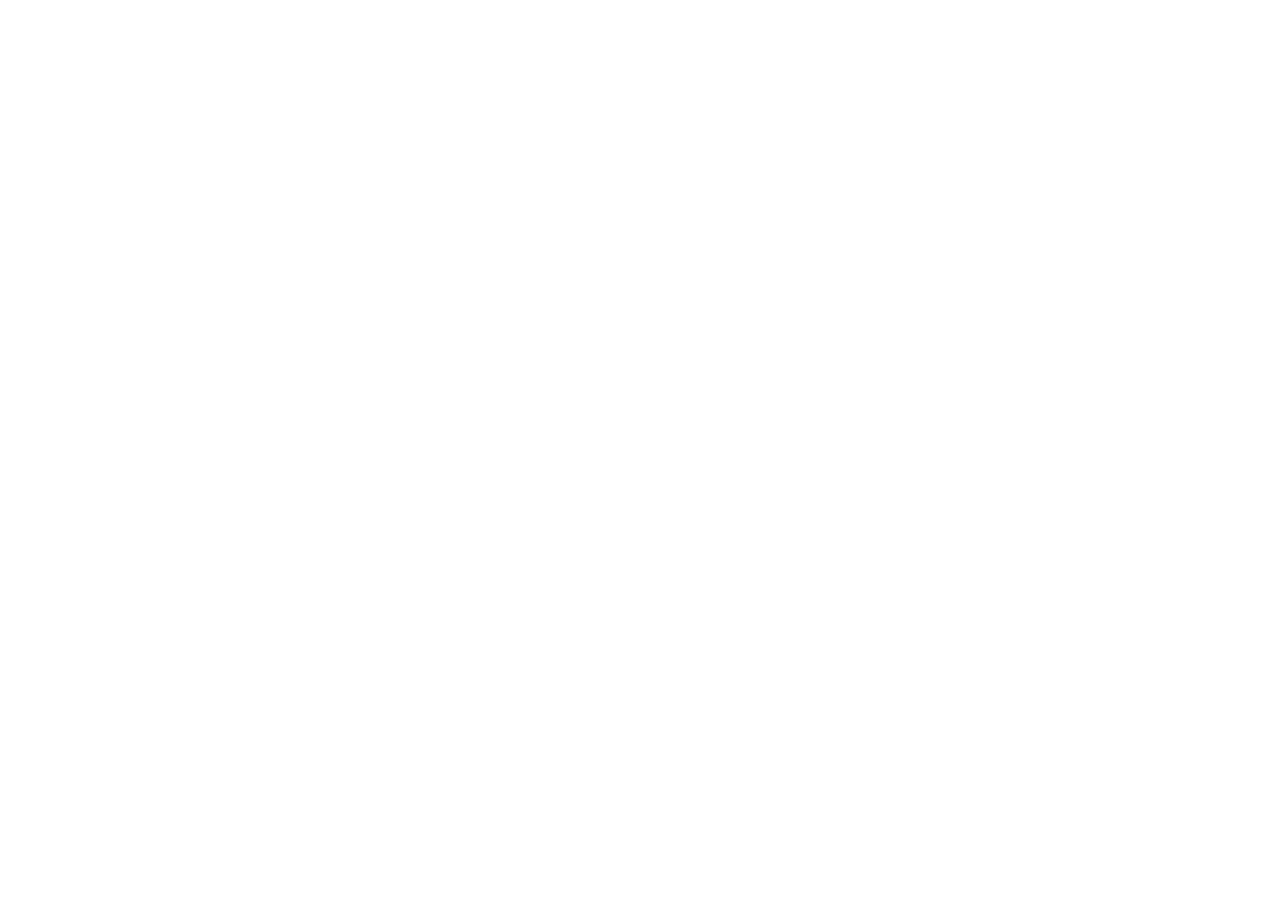
==== projetos/5.slideshow/index.html @ bf536bc6 "0405" ====
<!DOCTYPE html>
<html lang="en">
<head>
    <meta charset="UTF-8">
    <meta name="viewport" content="width=device-width, initial-scale=1.0">
    <title>Slideshow</title>
    <link rel="stylesheet" href="style.css">
</head>
<body>
    
</body>
</html>
---- projetos/5.slideshow/style.css ----
*{
    font-family: 'Courier New', Courier, monospace;

}
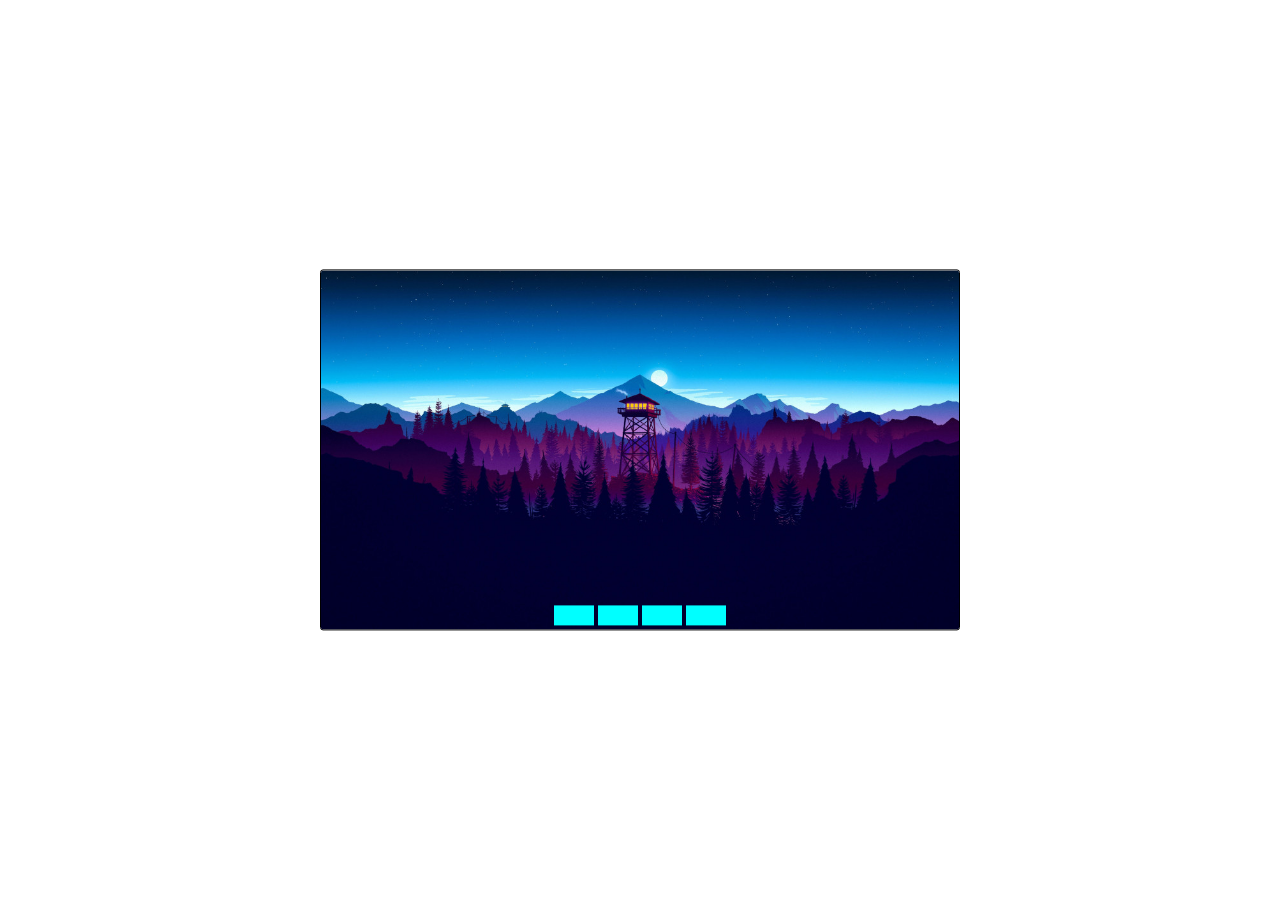
==== commit 9a1b3771: "projeto slideshow" ====
--- a/projetos/5.slideshow/index.html
+++ b/projetos/5.slideshow/index.html
@@ -7,6 +7,23 @@
     <link rel="stylesheet" href="style.css">
 </head>
 <body>
-    
+    <div class="container">
+        <div class="slides">
+            <input type="radio" name="slide" id="slide1" checked>
+            <input type="radio" name="slide" id="slide2">
+            <input type="radio" name="slide" id="slide3">
+            <input type="radio" name="slide" id="slide4">
+            <img src="./images/1.jpg"  class="slide s1">
+            <img src="./images/2.jpg"  class="slide">
+            <img src="./images/3.jpg"  class="slide">
+            <img src="./images/4.jpg"  class="slide">
+            <div class="navigation">
+                <label for="slide1"><div class="bar"></div></label>
+                <label for="slide2"><div class="bar"></div></label>
+                <label for="slide3"><div class="bar"></div></label>
+                <label for="slide4"><div class="bar"></div></label>
+            </div>
+        </div>
+    </div>
 </body>
 </html>--- a/projetos/5.slideshow/style.css
+++ b/projetos/5.slideshow/style.css
@@ -1,5 +1,59 @@
 *{
-    font-family: 'Courier New', Courier, monospace;
+    padding: 0;
+    margin: 0;
+}
+body{
+    position: relative;
+    height: 100vh;
 
 }
+.container{  
+    max-width: 60vw;
+    max-height: 60vh;
+    position: absolute;
+    border: solid 1px black;
+    left: 50%;
+    top: 50%;
+    transform: translate(-50%, -50%);
+    border-radius: 3px;
+    overflow: hidden;
+}
+input{
+    display: none;
+}
+img{
+    width: 100%;
+    height: 100%;
+}
+.navigation{
+    position: absolute;
+    bottom: 0;
+    left: 50%;
+    transform: translateX(-50%);
+}
+.bar{
+    display: inline-block;
+    height: 20px;
+    width: 40px;
+    background-color: aqua;
+}
+.slides{
+    display: flex;
 
+}
+#slide1:checked ~ .s1{
+    margin-left: 0;
+    transition: 1s;
+}
+#slide2:checked ~ .s1{
+    margin-left: -100%;
+    transition: 1s;
+}
+#slide3:checked ~ .s1{
+    margin-left: -200%;
+    transition: 1s;
+}
+#slide4:checked ~ .s1{
+    margin-left: -300%;
+    transition: 1s;
+}